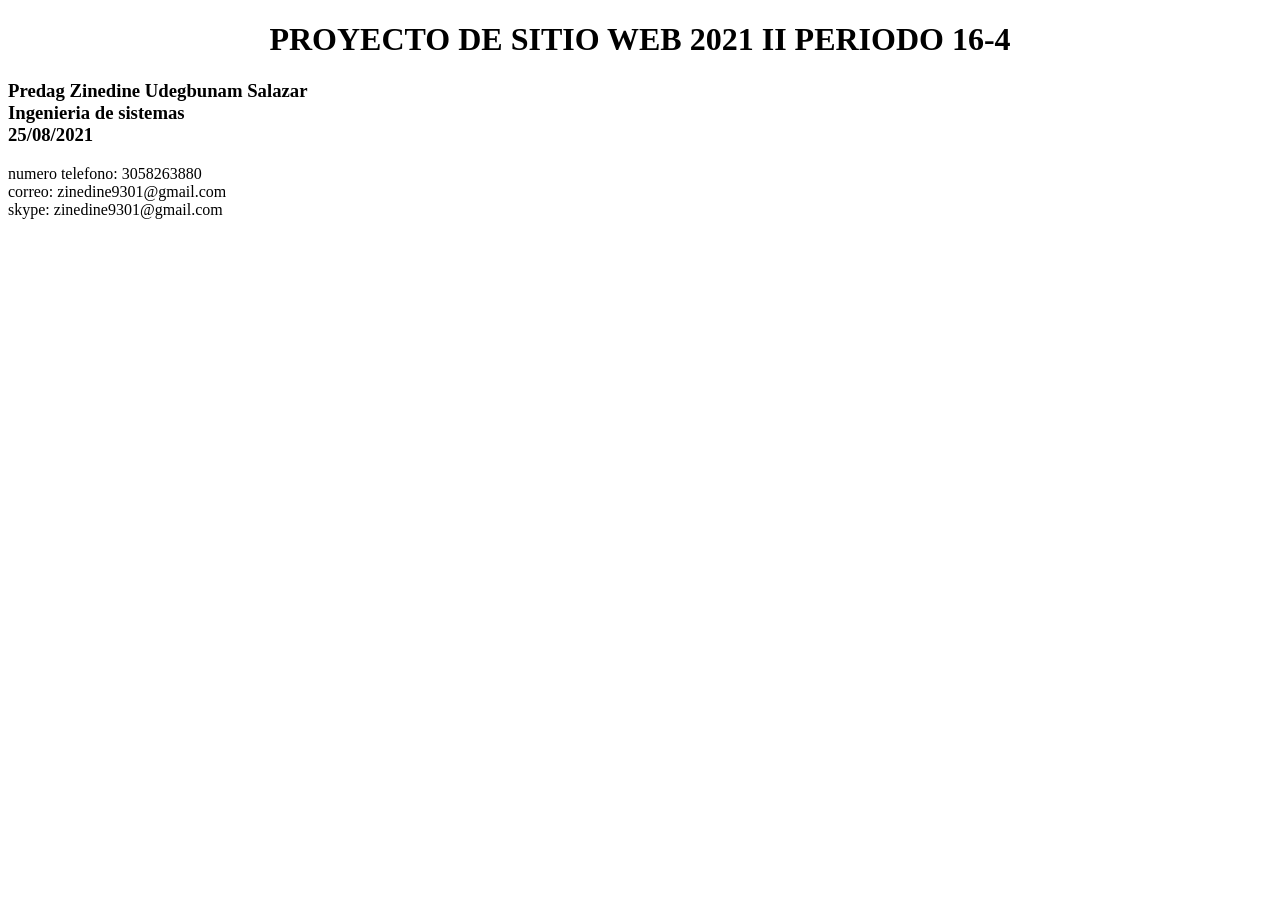
==== index.html @ d3956fee "cambio" ====
<!DOCTYPE html>
<html lang="en">
<head>
    <meta charset="UTF-8">
    <meta http-equiv="X-UA-Compatible" content="IE=edge">
    <meta name="viewport" content="width=device-width, initial-scale=1.0">
    <link rel="stylesheet" href="style.css">
    <title>Document</title>
</head>
<body>
   
    <h1 align="center"  >
        
        PROYECTO DE SITIO WEB 2021 II PERIODO 16-4
    </h1>
    
    <h3>
        Predag Zinedine Udegbunam Salazar <br> Ingenieria de sistemas <br> 25/08/2021
    </h3>
    <p>
        numero telefono: 3058263880 <br> correo: zinedine9301@gmail.com <br> skype: zinedine9301@gmail.com 
    </p>

</body>
</html>
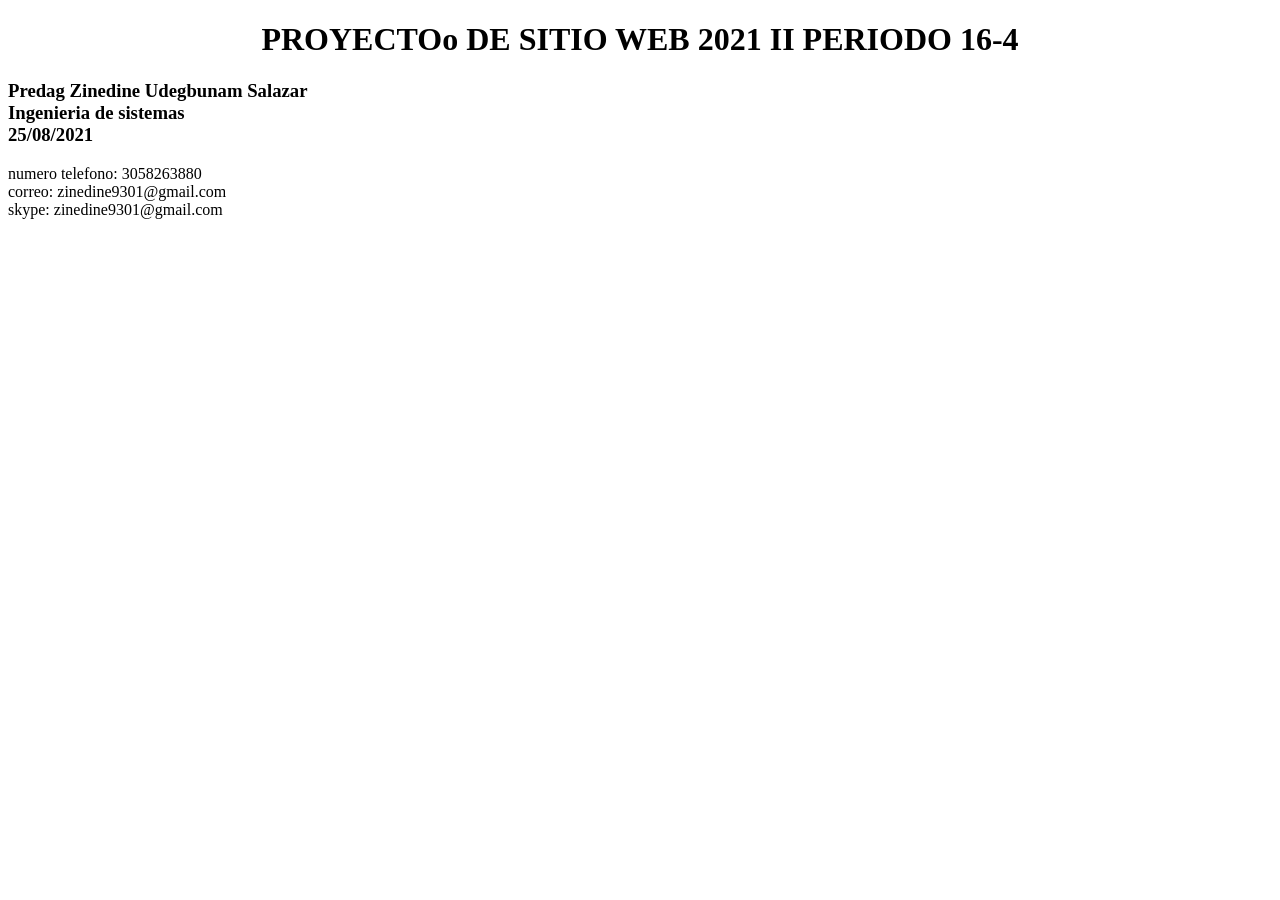
==== commit 85b520ad: "ggg" ====
--- a/index.html
+++ b/index.html
@@ -11,7 +11,7 @@
    
     <h1 align="center"  >
         
-        PROYECTO DE SITIO WEB 2021 II PERIODO 16-4
+        PROYECTOo DE SITIO WEB 2021 II PERIODO 16-4
     </h1>
     
     <h3>
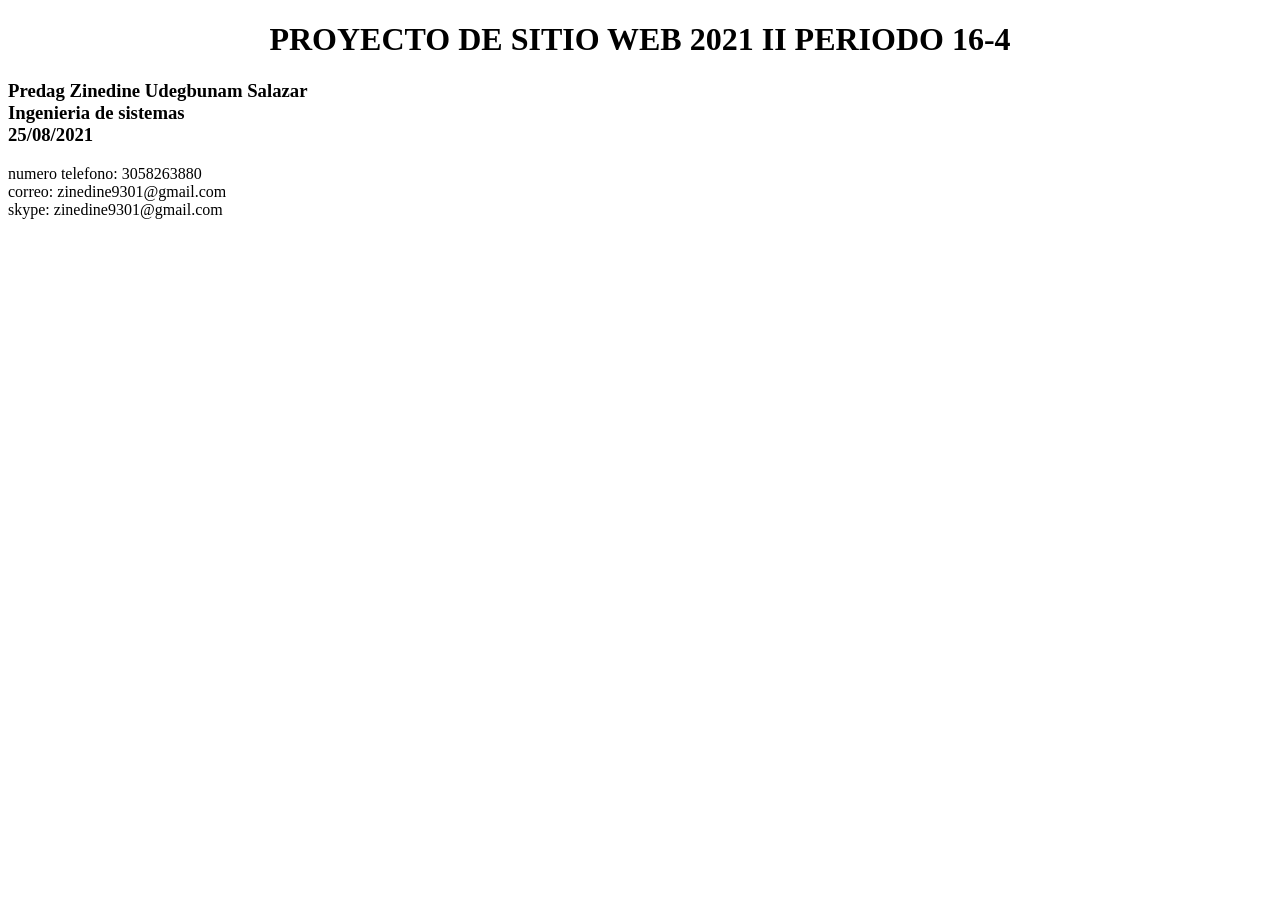
==== commit ec0bcf29: "oo" ====
--- a/index.html
+++ b/index.html
@@ -11,7 +11,7 @@
    
     <h1 align="center"  >
         
-        PROYECTOo DE SITIO WEB 2021 II PERIODO 16-4
+        PROYECTO DE SITIO WEB 2021 II PERIODO 16-4
     </h1>
     
     <h3>
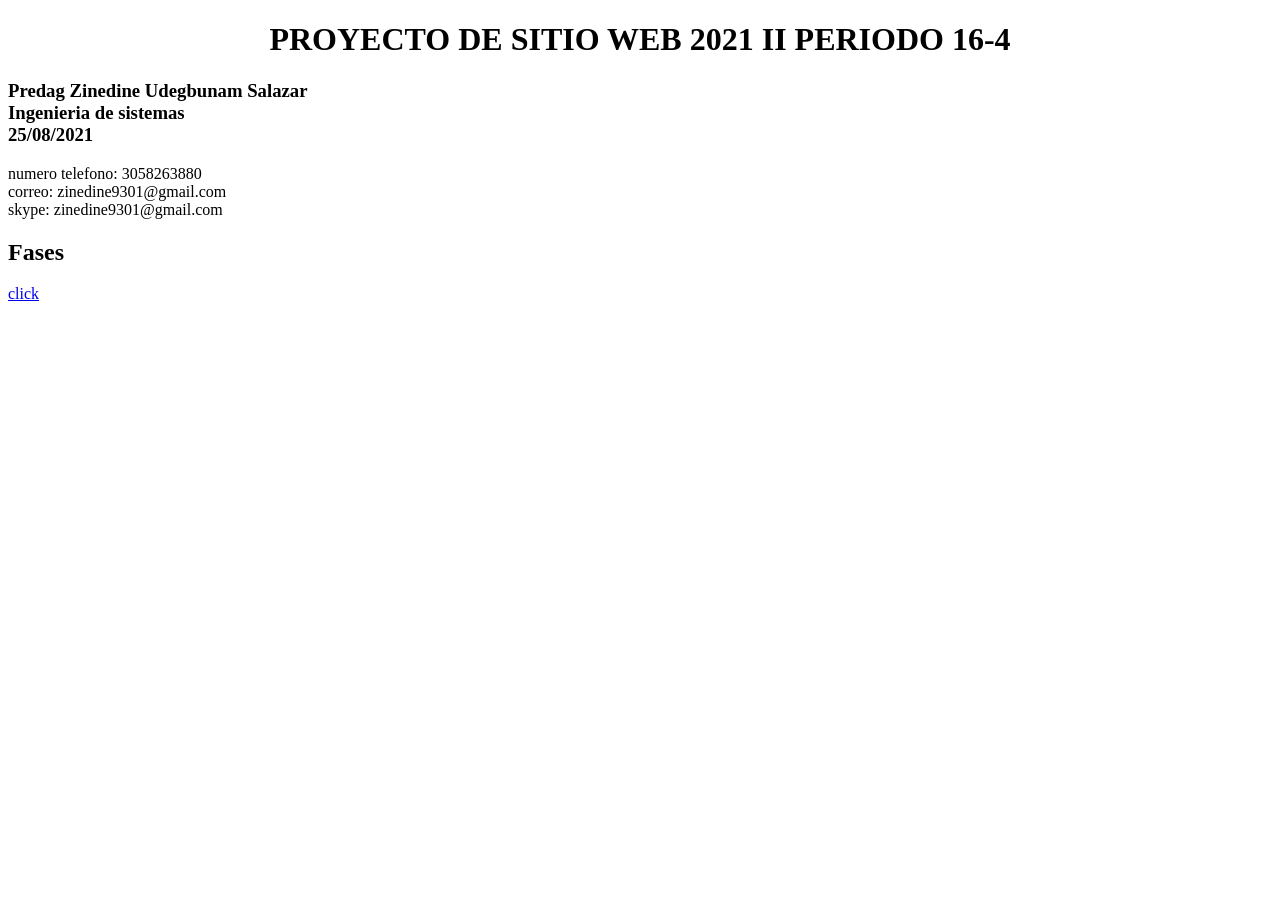
==== commit f1d89d18: "Cambio design 2" ====
--- a/index.html
+++ b/index.html
@@ -20,6 +20,7 @@
     <p>
         numero telefono: 3058263880 <br> correo: zinedine9301@gmail.com <br> skype: zinedine9301@gmail.com 
     </p>
-
+    <h2>Fases</h2>
+   <a href="/Fase 2/desing.html"> click</a>
 </body>
 </html>
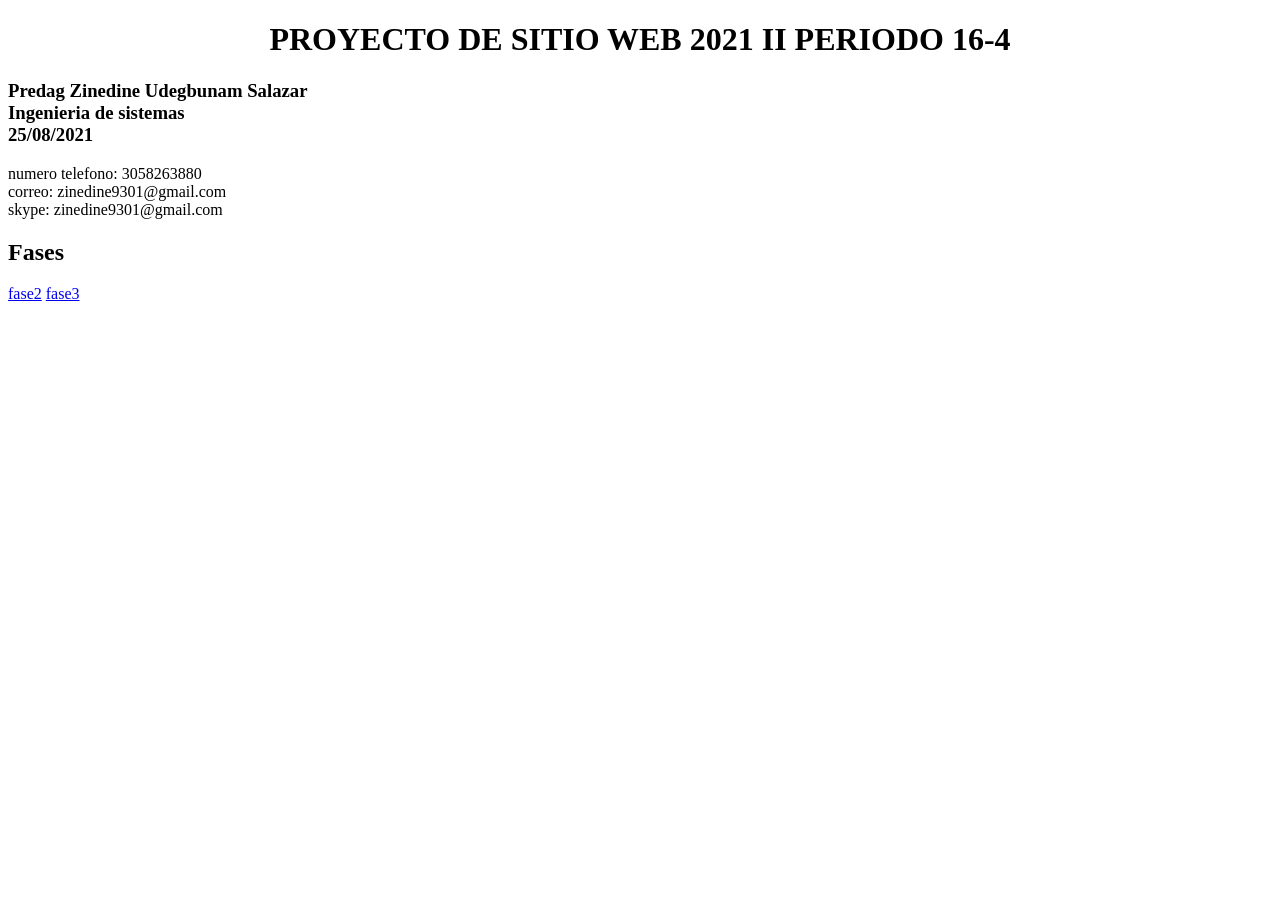
==== commit 8d0e550e: "hfgh" ====
--- a/index.html
+++ b/index.html
@@ -4,11 +4,9 @@
     <meta charset="UTF-8">
     <meta http-equiv="X-UA-Compatible" content="IE=edge">
     <meta name="viewport" content="width=device-width, initial-scale=1.0">
-    <link rel="stylesheet" href="style.css">
     <title>Document</title>
 </head>
 <body>
-   
     <h1 align="center"  >
         
         PROYECTO DE SITIO WEB 2021 II PERIODO 16-4
@@ -21,6 +19,7 @@
         numero telefono: 3058263880 <br> correo: zinedine9301@gmail.com <br> skype: zinedine9301@gmail.com 
     </p>
     <h2>Fases</h2>
-   <a href="/Fase 2/desing.html"> click</a>
+   <a href="/Fase 2/desing.html"> fase2</a>
+   <a href="Nueva carpeta/index.html">fase3</a>
 </body>
 </html>
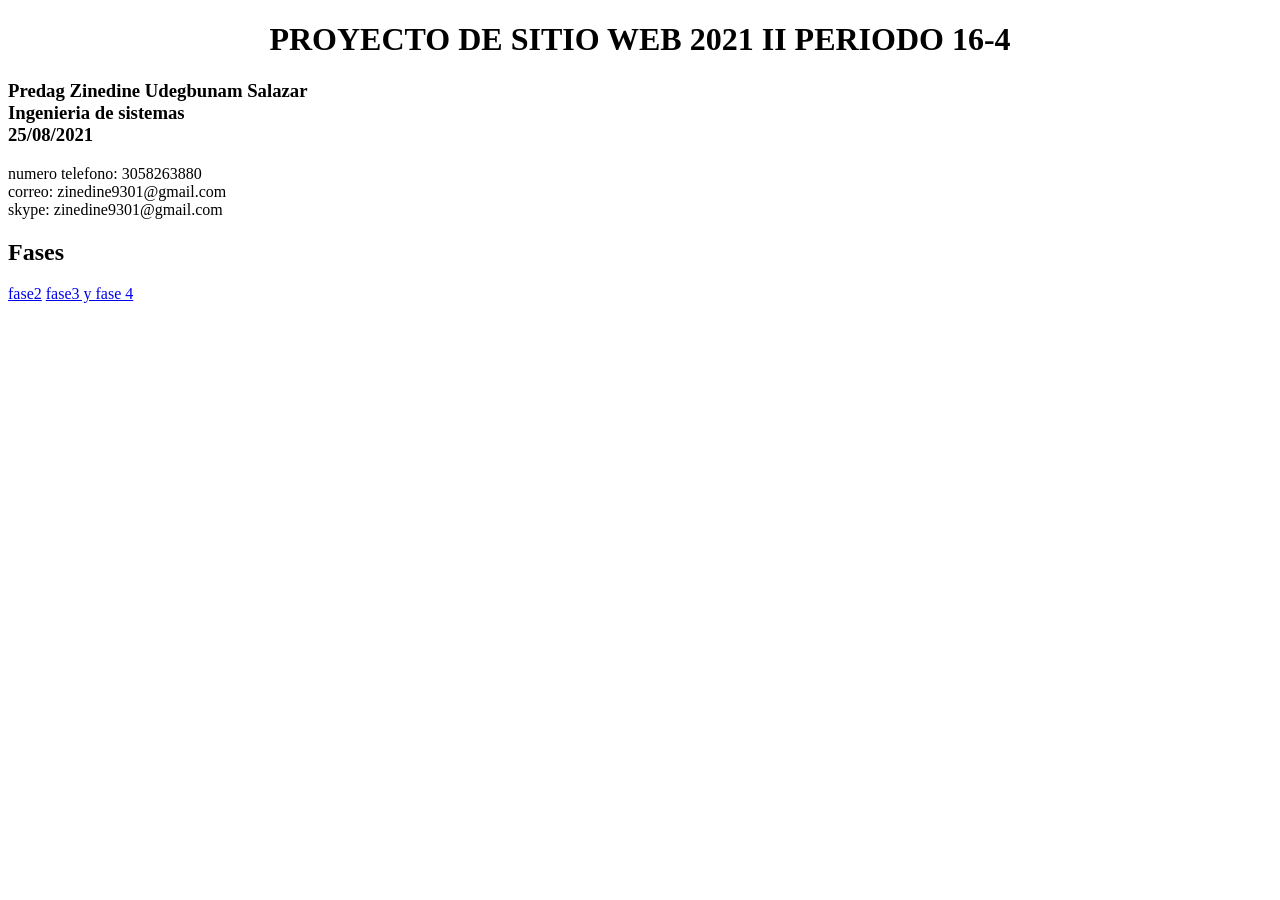
==== commit c5603a9d: "change" ====
--- a/index.html
+++ b/index.html
@@ -1,25 +1,29 @@
 <!DOCTYPE html>
 <html lang="en">
+
 <head>
     <meta charset="UTF-8">
     <meta http-equiv="X-UA-Compatible" content="IE=edge">
     <meta name="viewport" content="width=device-width, initial-scale=1.0">
     <title>Document</title>
 </head>
+
 <body>
-    <h1 align="center"  >
-        
+    <h1 align="center">
+
         PROYECTO DE SITIO WEB 2021 II PERIODO 16-4
     </h1>
-    
+
     <h3>
         Predag Zinedine Udegbunam Salazar <br> Ingenieria de sistemas <br> 25/08/2021
     </h3>
     <p>
-        numero telefono: 3058263880 <br> correo: zinedine9301@gmail.com <br> skype: zinedine9301@gmail.com 
+        numero telefono: 3058263880 <br> correo: zinedine9301@gmail.com <br> skype: zinedine9301@gmail.com
     </p>
     <h2>Fases</h2>
-   <a href="/Fase 2/desing.html"> fase2</a>
-   <a href="Nueva carpeta/index.html">fase3</a>
+    <a href="/Fase 2/desing.html"> fase2</a>
+    <a href="fase3/index.html"> fase3 y fase 4</a>
+  
 </body>
+
 </html>
